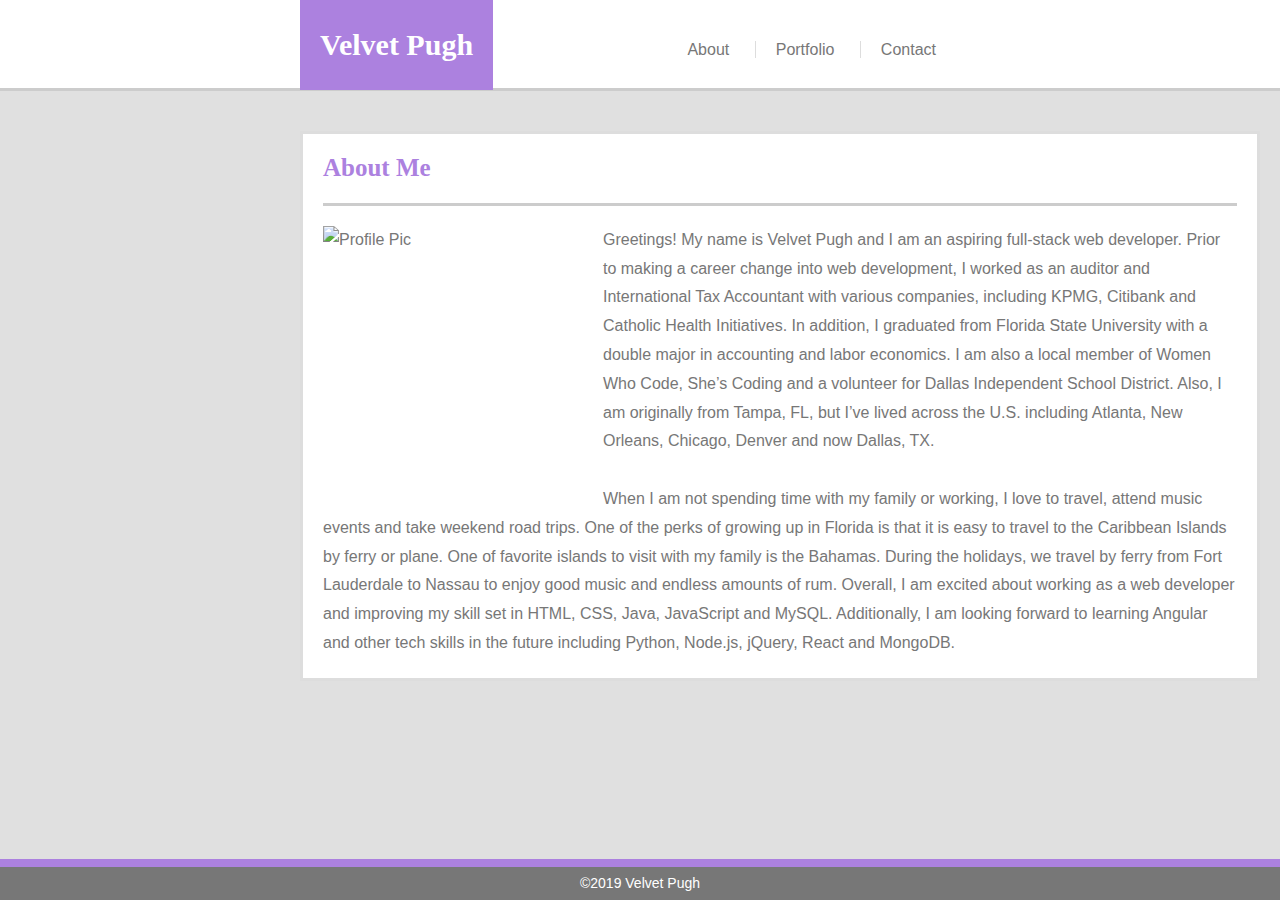
==== index.html @ 0b60448e "first commit" ====
<!DOCTYPE html>
<html lang="en">
<head>
    <meta charset="UTF-8">
    <meta name="viewport" content="width=device-width, initial-scale=1.0">
    <meta http-equiv="X-UA-Compatible" content="ie=edge">
    <title>Velvet Pugh</title>
<link rel="stylesheet" type="text/css" href="reset.css">
<link rel="stylesheet" type="text/css" href="style.css">
</head>

<body>
    <header>
    
    <div class="navigation">
    <!-- href # used to place name id at the top of the page -->
        <a href="#" id="name">Velvet Pugh</a> 
        <!-- Navigation Bar -->
            <nav>
             <ul>
                <li><a href="index.html">About</a></li>
                <li><a href="portfolio.html">Portfolio</a></li>
                <li><a href="contact.html">Contact</a></li>
            </ul>
            </nav>
    </div>
 </header>

    <div id="relative" class="pages">
    <!-- relative position -->
        <h1>About Me</h1>
          
        <img class="profile" src="assets/images/profile.png" width="280" height="280"
        style="float: left; padding: 0 1em 1em 0;" alt="Profile Pic">
        <p> Greetings! My name is Velvet Pugh and I am an aspiring full-stack web developer. Prior to 
        making a career change into web development, I worked as an auditor and International Tax Accountant 
        with various companies, including KPMG, Citibank and Catholic Health Initiatives. In addition, I graduated 
        from Florida State University with a double major in accounting and labor economics. I am also a local 
        member of Women Who Code, She’s Coding and a volunteer for Dallas Independent School District. Also, I am 
        originally from Tampa, FL, but I’ve lived across the U.S. including Atlanta, New Orleans, Chicago, Denver 
        and now Dallas, TX. </p><br>
        <p>When I am not spending time with my family or working, I love to travel, attend music 
        events and take weekend road trips. One of the perks of growing up in Florida is that it is easy to travel
        to the Caribbean Islands by ferry or plane. One of favorite islands to visit with my family is the Bahamas. 
        During the holidays, we travel by ferry from Fort Lauderdale to Nassau to enjoy good music and endless amounts 
        of rum. Overall, I am excited about working as a web developer and improving my skill set in HTML, CSS, Java, 
        JavaScript and MySQL. Additionally, I am looking forward to learning Angular and other tech skills in the 
        future including Python, Node.js, jQuery, React and MongoDB.</p>                               
     </div>

<!-- sticky footer -->
    <footer class="footer">&copy;2019 Velvet Pugh</footer>

</body>
</html>
---- style.css ----
body{ font-family: Arial, Helvetica, sans-serif;
      font-size: 16px;
      color: #777777;
      line-height: 1.8em;
      margin-bottom: 2em;
      background-color:  #e0e0e0;
   }


header{ 
        padding-bottom: 5.5em;
	      margin-bottom: 0.8em;
        border-bottom: 3px solid #cccccc;
        width: 100%;
        background-color: white;
    
} 


#name{ float: left;
       display: block;
       background-color: #AC81DF;
       color: #ffffff;
       font-family: Georgia, 'Times New Roman', Times, serif;
       font-size: 30px;
       font-weight: bold;
       padding: 0 20px;
       line-height: 90px;
       margin-left: 300px;
       text-decoration: none;
     
}


h1{ font-family: Georgia, 'Times New Roman', Times, serif;
    color:#AC81DF;
    font-weight: bold;
    font-size: 25px;
    text-align: left;
    padding-bottom: 20px;
    margin-bottom: 20px;
    border-bottom: 3px solid #cccccc;
}



/* universal box-sizing */
* { box-sizing: border-box;
}

.pages{ width: 960px;
            margin: 0 auto;
            clear: both;
            overflow: hidden;
}

#relative{ 
             width: 960px;
	           margin: 40px 300px;
	           padding: 20px;
	           background-color: #ffffff;
             border: 3px solid #dddddd;
}


/* sticky footer */

.footer{
        z-index: 1000;
        position: fixed;
        text-align: center;
        background-color: #777777;
        font-family: Arial, Helvetica, sans-serif;
        font-size: 14px;
        color: #ffffff;
        width: 100%;
        bottom: 0;
        left: 0;
        padding: 2px;
        border-top: 8px solid #AC81DF;       
}



/* Horizontal Navigation Bar */
nav{ float: right;
     margin-right: 314px;
     padding: 10px;
}

/* styling ul elements */
nav ul { display: block;   
}

/* styling li elements nested inside ul element */
nav ul li { display: inline-block;
            line-height: 80px;
}

/* text & color */
nav ul li a { 	text-decoration: none;
	              color: #777777;
                margin: 0px 20px 0px 1px;
                line-height: 20px;
	              padding-left: 20px;
                border-left: 1px solid #dddddd;
                list-style-type: none;
}

/* first-child selector; style a element */
nav ul li:first-child a { border-left: 0;
}



/* Contact Page */

#user{border: 2px solid #cccccc;
      height: 40px;
      width: 920px;
}

#email{border: 2px solid #cccccc;
       height: 40px;
       width: 920px;
}

#message{border: 2px solid #cccccc;
         height: 80px;
         width: 920px;
}

#button{ font-family: Arial, Helvetica, sans-serif;
         background-color: #AC81DF;
	       color: #ffffff;
         padding: 1em 2em;
         font-size: 1em;
         margin: 0 auto;
}



/* Portfolio Page */

#container {margin: 40px 300px;

}

.wrapper {
	width: 960px;
	margin: 0 auto;
	clear: both;
	overflow: hidden;
}

.section {
	background-color: #ffffff;
	padding: 30px;
  border: 3px solid #dddddd;
  height: 760px;
}

#portfolio {
  float: left;
  margin-right: 20px;
  width: 960px;

}

.image { position: relative;
         float: left;
         width: 274px;
         margin: 2px 0 10px;  
}

/* To style the second and fourth pics on the left */
.image:nth-child(even) {
  margin-right: 40px;
}


.image img{ width: 100%;
            border: 0 none;
  } 

.image h3 {
  position: absolute;
  bottom: 30px;
  line-height: 5px;
  width: 100%;
  padding: 15px;
  color: #fff;
  text-align: center;
  background: #AC81DF;
  font-family: "Georgia";
  font-size: 20px;
}

/*Media Queries */
@media only screen and (max-width: 980px) {
  body {
    position: static;
  }

  header {
    width: 980px;
  }

  #name {
    width: 250px;
    margin-left: 50px;
  }

  nav {
    margin-right: 100px;
  }

  #relative {
    width: 380px;
    margin-left: 130px;
  }

  .image {
    width: 40%;
  }

  .image:nth-child(even) {
    float: left;
  }

  footer {
    width: 980px;
  }

}

@media only screen and (max-width: 768px) {

  #name {
    position: static;
    width: 256px;
  }

  nav {
   /* margin-right: 20px;
    margin-bottom: 20px;*/
    width: 420px;
  }

  .section {
    position: static;
    width: 685px;
    margin-right: 35px;
    margin-left: 35px;
  }

  .sidebar {
    position: static;
    width: 685px;
    float: left;
    margin-top: 5px;
    margin-left: 35px;
    margin-right: 35px;
    margin-bottom: 35px;
  }

  .profile {
    position: static;
    width: 50%;
  }

  .image {
    width: 290px;
  }

  footer {
    width: 768px;
  }

}

@media only screen and (max-width: 640px) {
  header { 
    position: static;
   }

   #name {
    position: static;
    width: 640px;
    margin: 0;
  }

  nav {
    position: static;
    width: 640px;
    margin-top: 10px; 
    margin-bottom: 10px;
    padding-left: 155px;
    text-align: center;
  }

  nav a {
    padding: 0px 40px;
  }

  .section {
    position: static;
    width: 550px;
    margin: 35px;
    margin-bottom: 0px;
  }

  .profile {
    position: static;
    width: 100%;
  }

  .image {
    width: 40%;
  }

  footer {
    width: 640px;
  }
  
}
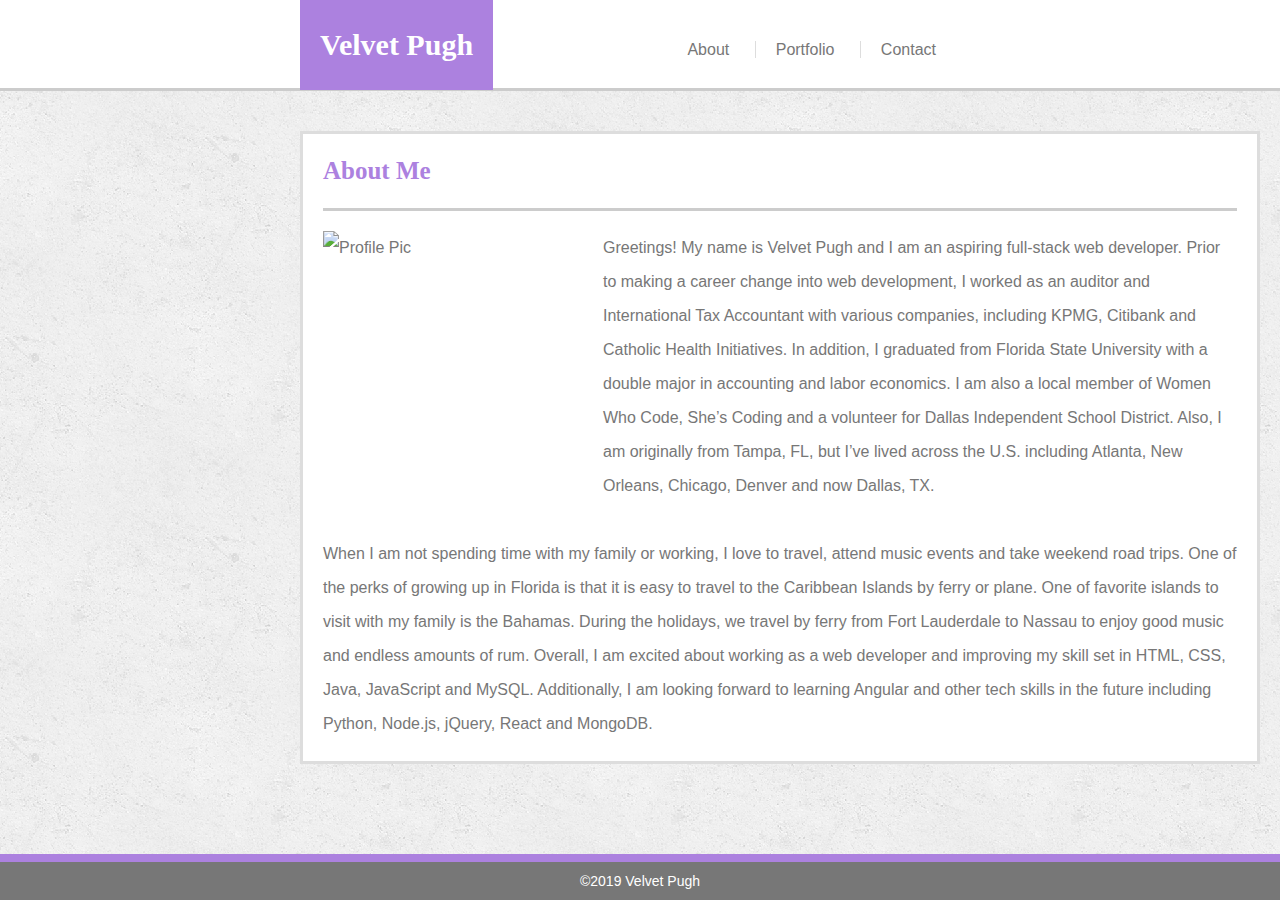
==== commit c93ef2b6: "final" ====
--- a/index.html
+++ b/index.html
@@ -1,56 +1,93 @@
 <!DOCTYPE html>
 <html lang="en">
+
 <head>
     <meta charset="UTF-8">
     <meta name="viewport" content="width=device-width, initial-scale=1.0">
     <meta http-equiv="X-UA-Compatible" content="ie=edge">
-    <title>Velvet Pugh</title>
-<link rel="stylesheet" type="text/css" href="reset.css">
-<link rel="stylesheet" type="text/css" href="style.css">
+    <title>Home | Velvet Pugh</title>
+    <link rel="stylesheet" href="reset.css">
+    <link rel="stylesheet" href="style.css">
 </head>
 
 <body>
     <header>
-    
-    <div class="navigation">
-    <!-- href # used to place name id at the top of the page -->
-        <a href="#" id="name">Velvet Pugh</a> 
-        <!-- Navigation Bar -->
+
+        <div class="navigation">
+            <!-- href # used to place name id at the top of the page -->
+            <a href="#" id="name">Velvet Pugh</a>
+            <!-- Navigation Bar -->
             <nav>
-             <ul>
-                <li><a href="index.html">About</a></li>
-                <li><a href="portfolio.html">Portfolio</a></li>
-                <li><a href="contact.html">Contact</a></li>
-            </ul>
+                <ul>
+                    <li><a href="index.html">About</a></li>
+                    <li><a href="portfolio.html">Portfolio</a></li>
+                    <li><a href="contact.html">Contact</a></li>
+                </ul>
             </nav>
-    </div>
- </header>
+        </div>
+    </header>
 
     <div id="relative" class="pages">
-    <!-- relative position -->
+        <!-- relative position -->
         <h1>About Me</h1>
-          
-        <img class="profile" src="assets/images/profile.png" width="280" height="280"
-        style="float: left; padding: 0 1em 1em 0;" alt="Profile Pic">
-        <p> Greetings! My name is Velvet Pugh and I am an aspiring full-stack web developer. Prior to 
-        making a career change into web development, I worked as an auditor and International Tax Accountant 
-        with various companies, including KPMG, Citibank and Catholic Health Initiatives. In addition, I graduated 
-        from Florida State University with a double major in accounting and labor economics. I am also a local 
-        member of Women Who Code, She’s Coding and a volunteer for Dallas Independent School District. Also, I am 
-        originally from Tampa, FL, but I’ve lived across the U.S. including Atlanta, New Orleans, Chicago, Denver 
-        and now Dallas, TX. </p><br>
-        <p>When I am not spending time with my family or working, I love to travel, attend music 
-        events and take weekend road trips. One of the perks of growing up in Florida is that it is easy to travel
-        to the Caribbean Islands by ferry or plane. One of favorite islands to visit with my family is the Bahamas. 
-        During the holidays, we travel by ferry from Fort Lauderdale to Nassau to enjoy good music and endless amounts 
-        of rum. Overall, I am excited about working as a web developer and improving my skill set in HTML, CSS, Java, 
-        JavaScript and MySQL. Additionally, I am looking forward to learning Angular and other tech skills in the 
-        future including Python, Node.js, jQuery, React and MongoDB.</p>                               
-     </div>
 
-<!-- sticky footer -->
+        <img class="profile" src="images/profile.png" width="280" height="280"
+            style="float: left; padding: 0 1em 1em 0;" alt="Profile Pic">
+        <p> Greetings! My name is Velvet Pugh and I am an aspiring full-stack web developer. Prior to
+            making a career change into web development, I worked as an auditor and International Tax Accountant
+            with various companies, including KPMG, Citibank and Catholic Health Initiatives. In addition, I graduated
+            from Florida State University with a double major in accounting and labor economics. I am also a local
+            member of Women Who Code, She’s Coding and a volunteer for Dallas Independent School District. Also, I am
+            originally from Tampa, FL, but I’ve lived across the U.S. including Atlanta, New Orleans, Chicago, Denver
+            and now Dallas, TX. </p><br>
+        <p>When I am not spending time with my family or working, I love to travel, attend music
+            events and take weekend road trips. One of the perks of growing up in Florida is that it is easy to travel
+            to the Caribbean Islands by ferry or plane. One of favorite islands to visit with my family is the Bahamas.
+            During the holidays, we travel by ferry from Fort Lauderdale to Nassau to enjoy good music and endless
+            amounts
+            of rum. Overall, I am excited about working as a web developer and improving my skill set in HTML, CSS,
+            Java,
+            JavaScript and MySQL. Additionally, I am looking forward to learning Angular and other tech skills in the
+            future including Python, Node.js, jQuery, React and MongoDB.</p>
+    </div>
+
+    <!-- sticky footer -->
     <footer class="footer">&copy;2019 Velvet Pugh</footer>
 
 </body>
+
 </html>
 
+
+
+
+
+
+
+
+
+
+
+
+
+
+
+
+
+
+
+
+
+
+
+
+
+
+
+
+
+
+
+
+
+
--- a/style.css
+++ b/style.css
@@ -1,10 +1,15 @@
 body{ font-family: Arial, Helvetica, sans-serif;
       font-size: 16px;
       color: #777777;
-      line-height: 1.8em;
+      line-height: 34px;
       margin-bottom: 2em;
-      background-color:  #e0e0e0;
+       background: url("images/concrete_seamless.png");
    }
+
+
+   /* universal box-sizing */
+* { box-sizing: border-box;
+}
 
 
 header{ 
@@ -43,11 +48,6 @@
 }
 
 
-
-/* universal box-sizing */
-* { box-sizing: border-box;
-}
-
 .pages{ width: 960px;
             margin: 0 auto;
             clear: both;
@@ -57,9 +57,10 @@
 #relative{ 
              width: 960px;
 	           margin: 40px 300px;
-	           padding: 20px;
+	            padding: 20px;
 	           background-color: #ffffff;
              border: 3px solid #dddddd;
+          
 }
 
 
@@ -196,7 +197,9 @@
   font-size: 20px;
 }
 
+
 /*Media Queries */
+
 @media only screen and (max-width: 980px) {
   body {
     position: static;
@@ -216,7 +219,7 @@
   }
 
   #relative {
-    width: 380px;
+    width: 390px;
     margin-left: 130px;
   }
 
@@ -286,7 +289,7 @@
 
    #name {
     position: static;
-    width: 640px;
+    width: 100%;
     margin: 0;
   }
 
@@ -328,3 +331,10 @@
 
 
 
+
+
+
+
+
+
+
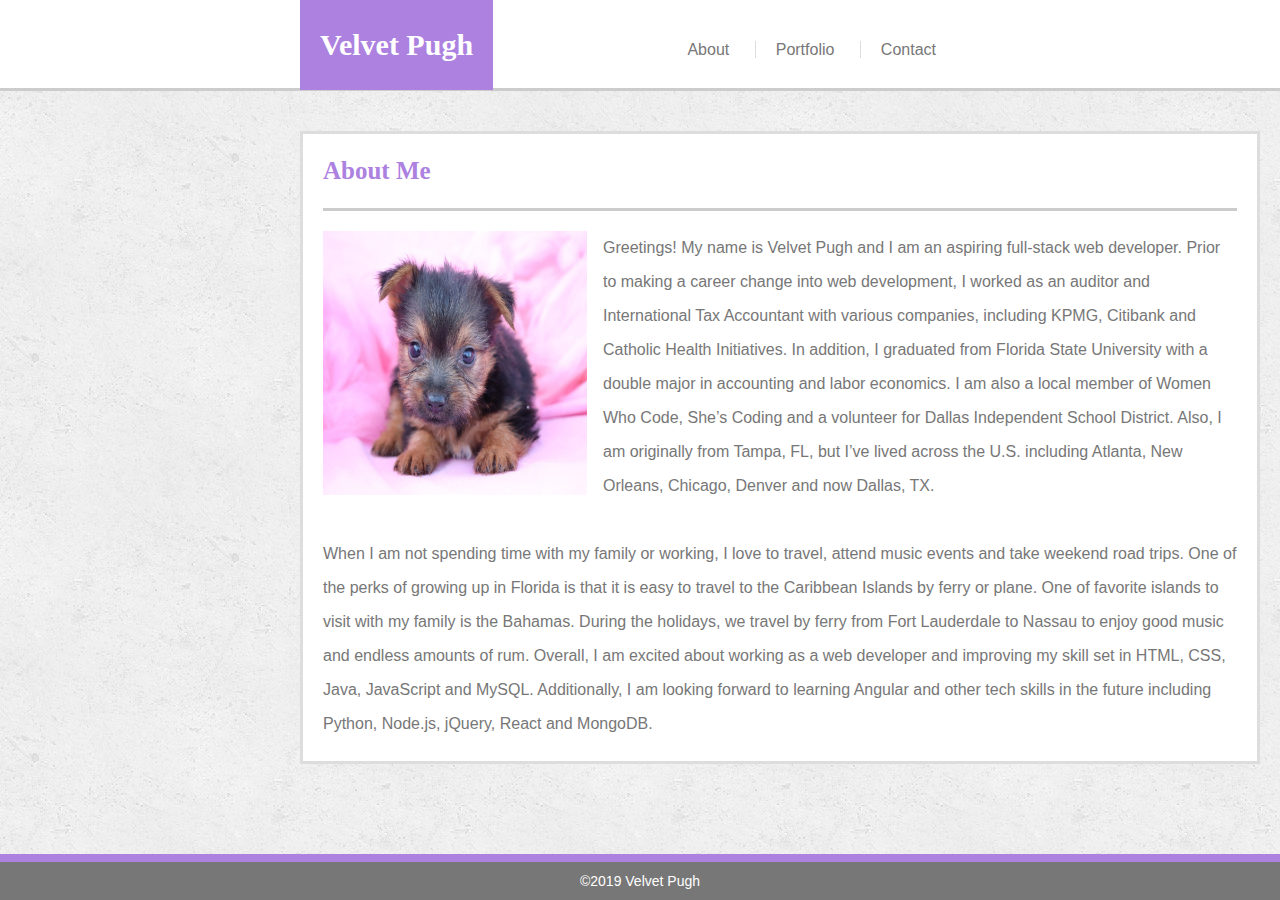
==== commit 77cdf103: "updated pic - final" ====
--- a/index.html
+++ b/index.html
@@ -31,7 +31,7 @@
         <!-- relative position -->
         <h1>About Me</h1>
 
-        <img class="profile" src="images/profile.png" width="280" height="280"
+        <img class="profile" src="images/yorkie.jpg" width="280" height="280"
             style="float: left; padding: 0 1em 1em 0;" alt="Profile Pic">
         <p> Greetings! My name is Velvet Pugh and I am an aspiring full-stack web developer. Prior to
             making a career change into web development, I worked as an auditor and International Tax Accountant
